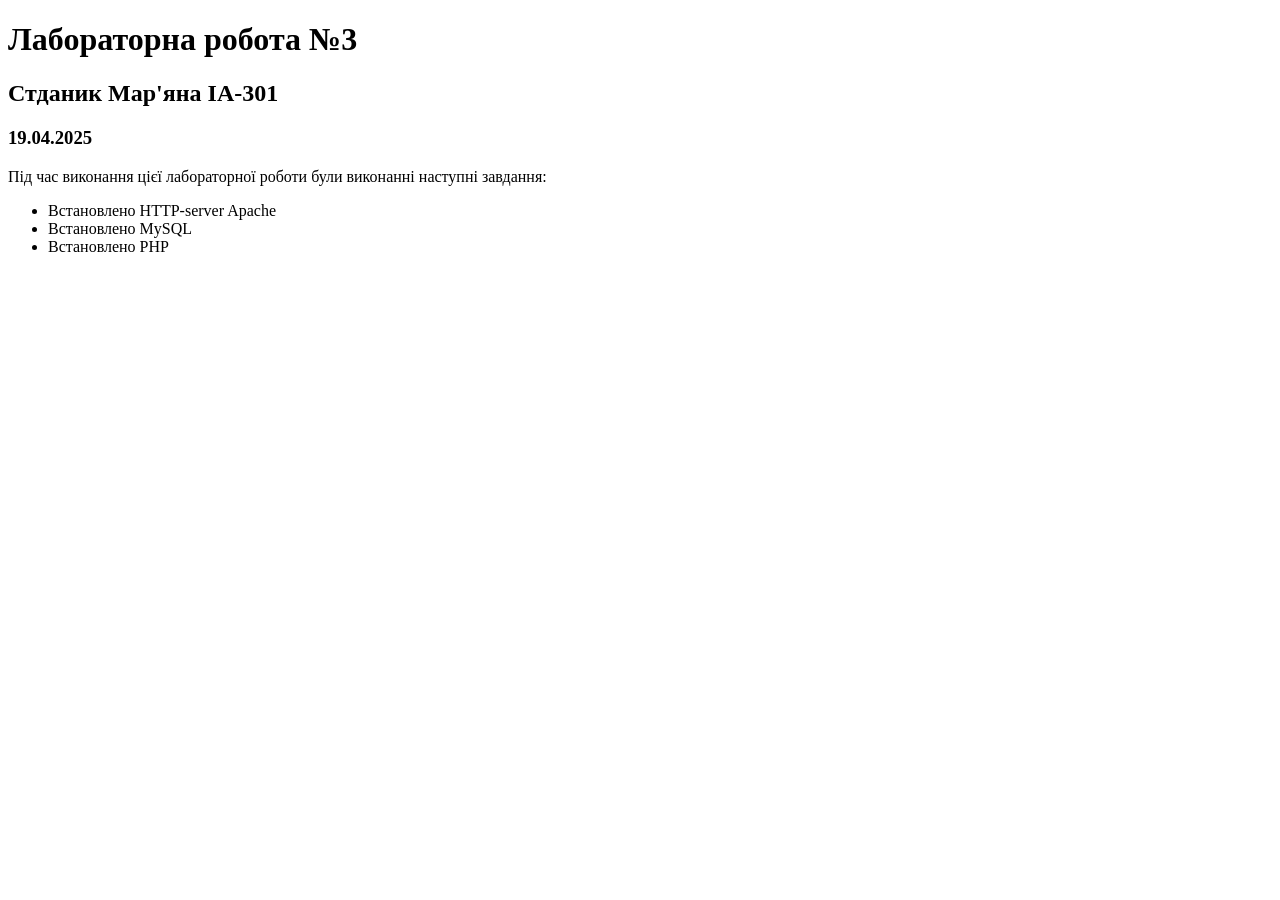
==== index.html @ 6fae1440 "Create index.html" ====
<!DOCTYPE html>
<html lang="en">
<head>
    <meta charset="UTF-8">
    <meta name="viewport" content="width=device-width, initial-scale=1.0">
    <title>Lab3</title>
    <link rel="stylesheet" href="style.css">
</head>
<body>

    <h1>Лабораторна робота №3</h1>
    <p></p>
    <div><div id="cage">
        <h2>Стданик Мар'яна ІА-301</h2>
        <h3>19.04.2025</h3>
    </div></div>

    <p>Під час виконання цієї лабораторної роботи були виконанні наступні завдання:</p>
    <ul>
        <li>Встановлено HTTP-server Apache</li>
        <li>Встановлено MySQL</li>
        <li>Встановлено PHP</li>
    </ul>
</body>
</html>
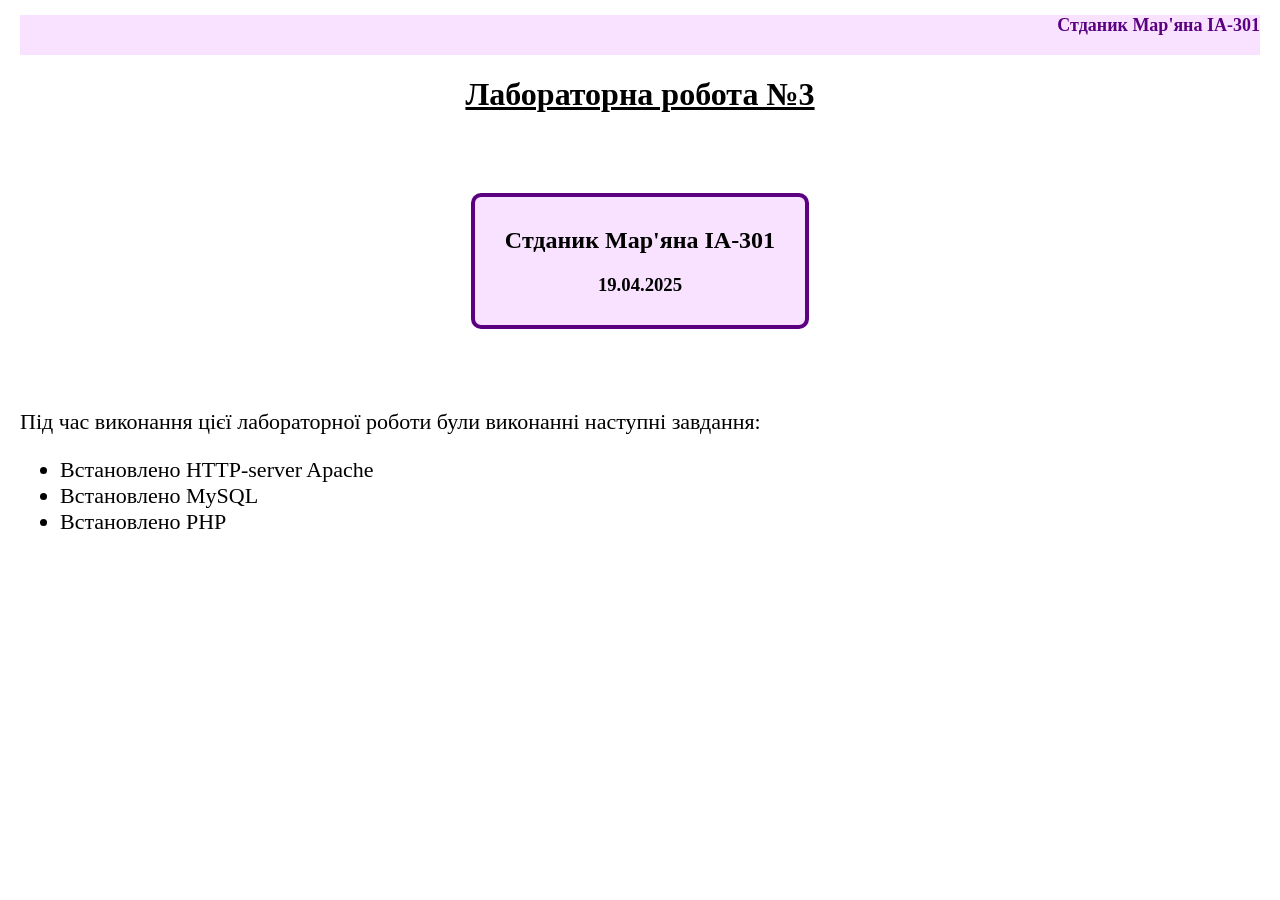
==== commit 5f71c645: "Updated files Added a footer" ====
--- a/index.html
+++ b/index.html
@@ -1,25 +1,28 @@
-<!DOCTYPE html>
-<html lang="en">
-<head>
-    <meta charset="UTF-8">
-    <meta name="viewport" content="width=device-width, initial-scale=1.0">
-    <title>Lab3</title>
-    <link rel="stylesheet" href="style.css">
-</head>
-<body>
-
-    <h1>Лабораторна робота №3</h1>
-    <p></p>
-    <div><div id="cage">
-        <h2>Стданик Мар'яна ІА-301</h2>
-        <h3>19.04.2025</h3>
-    </div></div>
-
-    <p>Під час виконання цієї лабораторної роботи були виконанні наступні завдання:</p>
-    <ul>
-        <li>Встановлено HTTP-server Apache</li>
-        <li>Встановлено MySQL</li>
-        <li>Встановлено PHP</li>
-    </ul>
-</body>
-</html>
+<!DOCTYPE html>
+<html lang="en">
+<head>
+    <meta charset="UTF-8">
+    <meta name="viewport" content="width=device-width, initial-scale=1.0">
+    <title>Lab3</title>
+    <link rel="stylesheet" href="style.css">
+</head>
+<body>
+    <footer>
+        <h2>Стданик Мар'яна ІА-301</h2>
+    </footer>
+
+    <h1>Лабораторна робота №3</h1>
+    <p></p>
+    <div><div id="cage">
+        <h2>Стданик Мар'яна ІА-301</h2>
+        <h3>19.04.2025</h3>
+    </div></div>
+
+    <p>Під час виконання цієї лабораторної роботи були виконанні наступні завдання:</p>
+    <ul>
+        <li>Встановлено HTTP-server Apache</li>
+        <li>Встановлено MySQL</li>
+        <li>Встановлено PHP</li>
+    </ul>
+</body>
+</html>
--- a/style.css
+++ b/style.css
@@ -0,0 +1,39 @@
+body{
+    margin: 0;
+    padding-left: 20px;
+    padding-right: 20px;
+}
+#cage {
+    border: 4px solid rgb(90, 0, 128);
+    padding: 10px;
+    background-color: rgb(249, 226, 255);
+    text-align: center;
+    border-radius: 10px;
+    width: fit-content;
+    >h2{
+        padding-left: 20px;
+        padding-right: 20px;
+    }
+    margin: auto;
+    margin-top: 80px;
+    margin-bottom: 80px;
+}
+h1 {
+    text-align: center;
+    text-decoration: underline;
+}
+p{
+    font-size: 22px;
+}
+ul li{
+    font-size: 22px;
+}
+
+footer{
+    height: 40px;
+    background-color: rgb(249, 226, 255);
+    text-align: right;
+    font-size: 12px;
+    color: rgb(90, 0, 128);;
+
+}
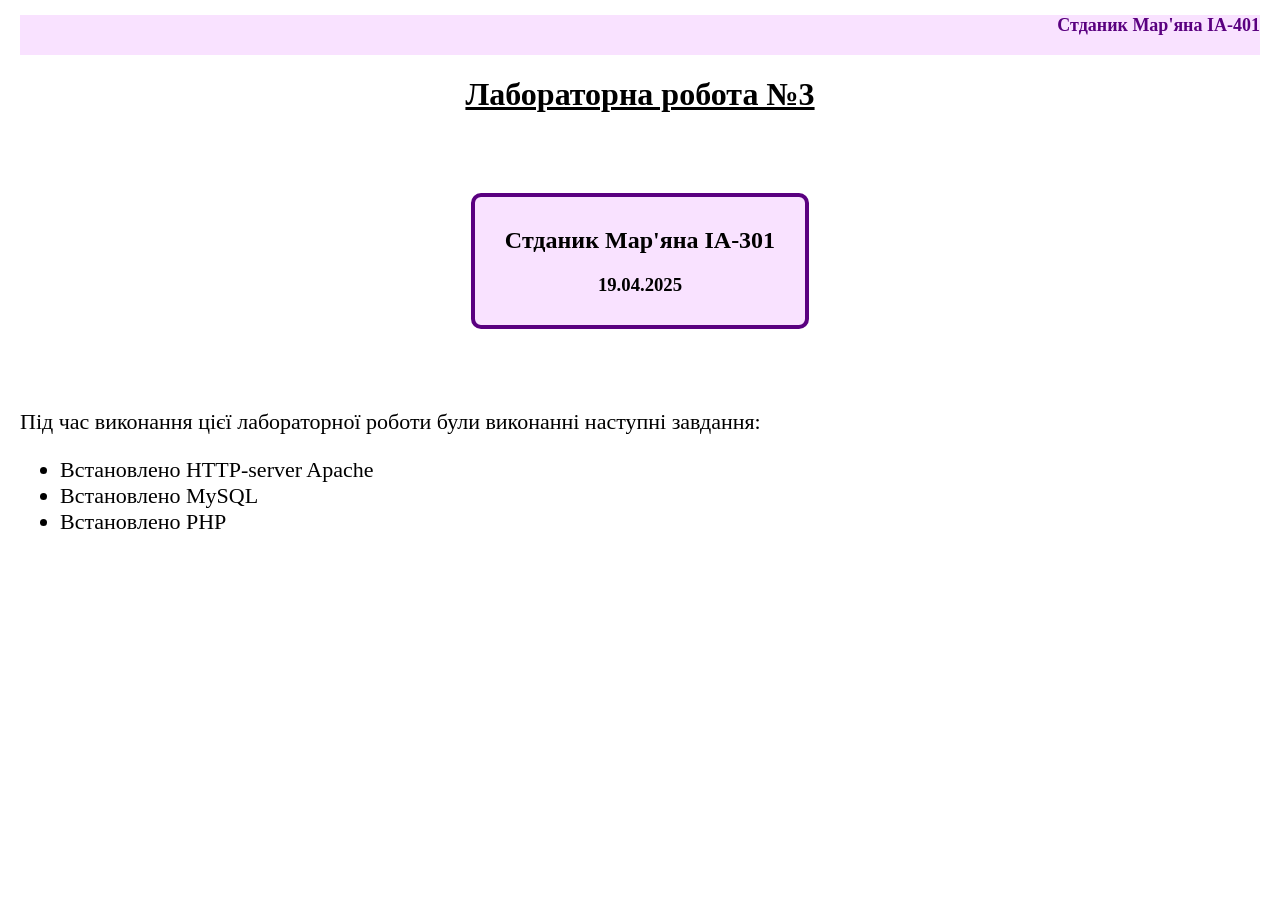
==== commit bc282de5: "Update index.html" ====
--- a/index.html
+++ b/index.html
@@ -8,7 +8,7 @@
 </head>
 <body>
     <footer>
-        <h2>Стданик Мар'яна ІА-301</h2>
+        <h2>Стданик Мар'яна ІА-401</h2>
     </footer>
 
     <h1>Лабораторна робота №3</h1>
--- a/style.css
+++ b/style.css
@@ -13,6 +13,7 @@
     >h2{
         padding-left: 20px;
         padding-right: 20px;
+        
     }
     margin: auto;
     margin-top: 80px;
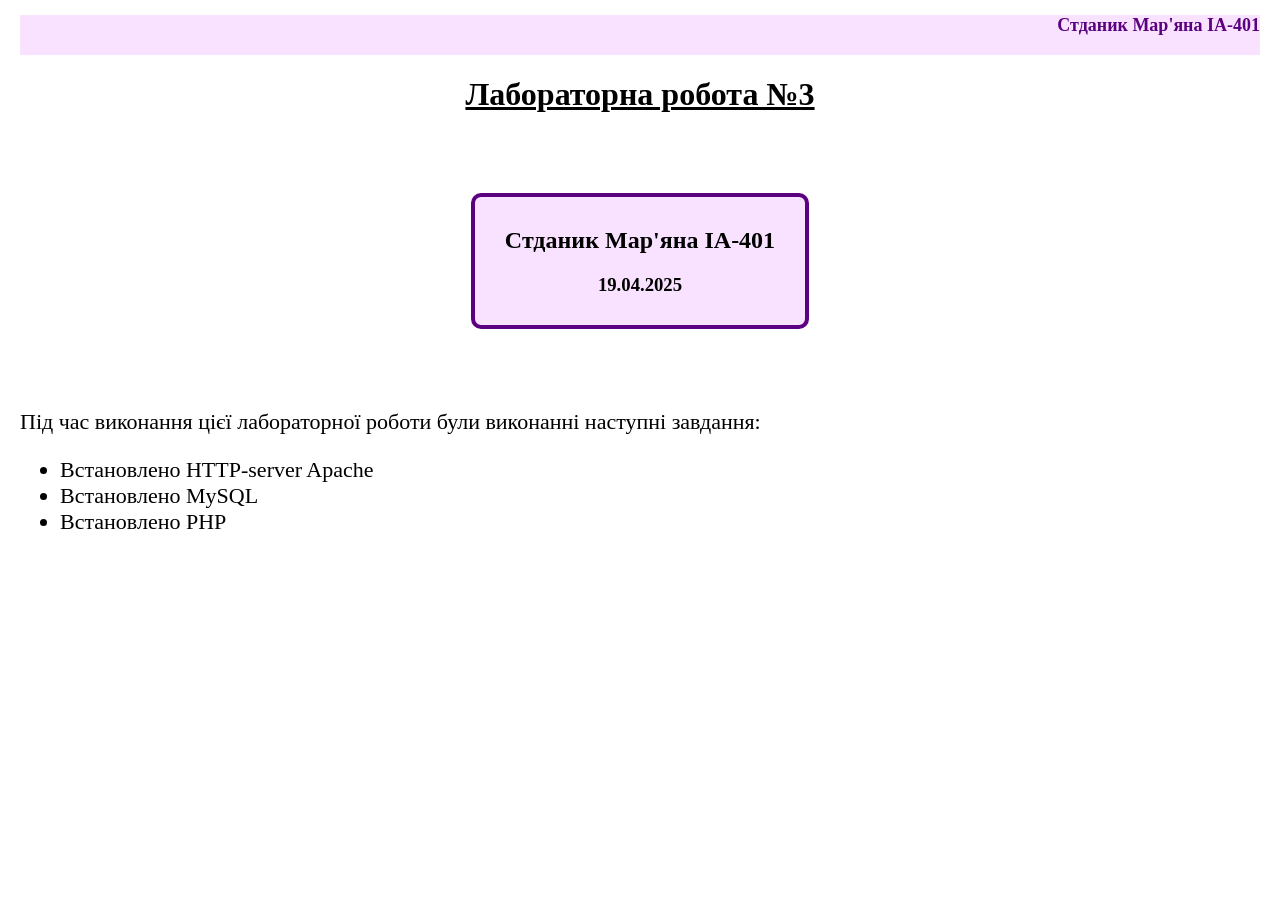
==== commit a3af75a3: "Оновлено index.html" ====
--- a/index.html
+++ b/index.html
@@ -14,7 +14,7 @@
     <h1>Лабораторна робота №3</h1>
     <p></p>
     <div><div id="cage">
-        <h2>Стданик Мар'яна ІА-301</h2>
+        <h2>Стданик Мар'яна ІА-401</h2>
         <h3>19.04.2025</h3>
     </div></div>
 
